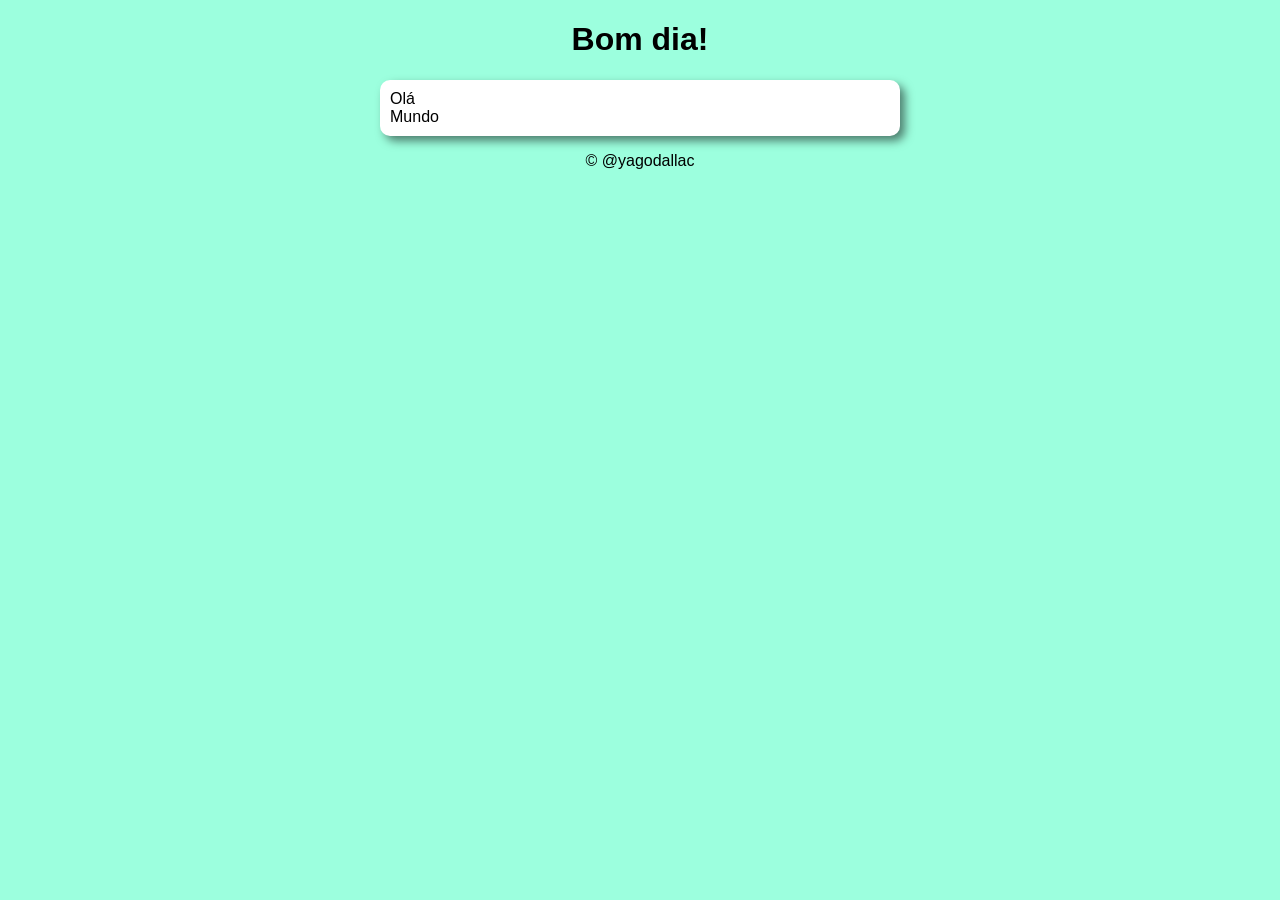
==== 08/index.html @ 92140de8 "exercícios" ====
<!DOCTYPE html>
<html lang="pt-br">
<head>
    <meta charset="UTF-8">
    <meta name="viewport" content="width=device-width, initial-scale=1.0">
    <title>Exercício</title>
    <link rel="stylesheet" href="style.css">
</head>
<body>
    <header>
        <h1>Bom dia!</h1>
    </header>

    <section>
        <div>
            Olá
        </div>
        <div>
            Mundo
        </div>
    </section>

    <footer>
        <p>&copy; @yagodallac</p>
    </footer>

    <script src="script.js"></script>
</body>
</html>
---- 08/style.css ----
body {
    background-color: rgb(156, 255, 222);
    font-family: Arial, Helvetica, sans-serif;
}

header {
    text-align: center;
}

section {
    background-color: white;
    border-radius: 10px;
    padding: 10px;
    width: 500px;
    margin: auto;
    box-shadow: 5px 5px 10px rgba(0, 0, 0, 0.507);
}

footer {
    text-align: center;
}
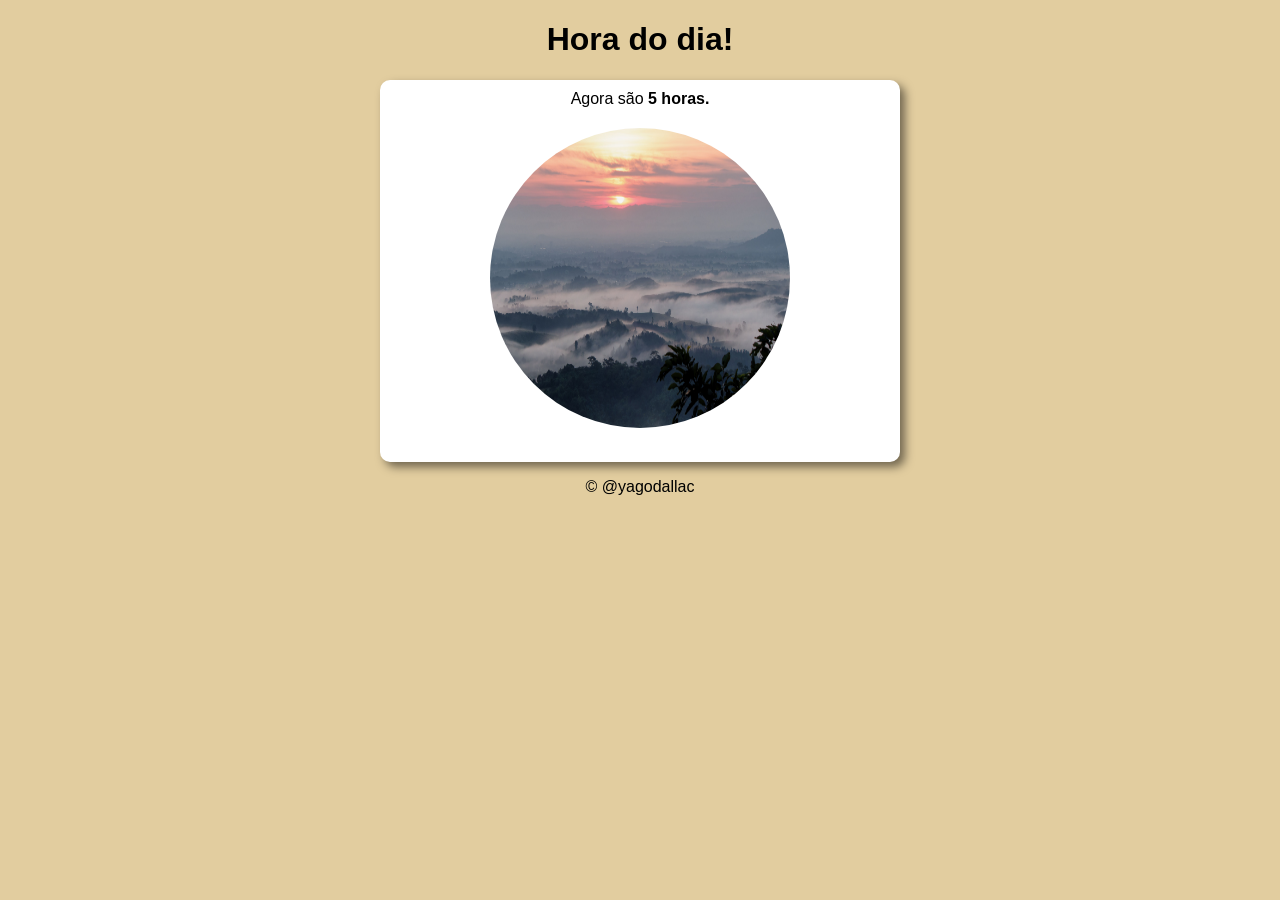
==== commit 6e506561: "exercícios" ====
--- a/08/index.html
+++ b/08/index.html
@@ -6,17 +6,17 @@
     <title>Exercício</title>
     <link rel="stylesheet" href="style.css">
 </head>
-<body>
+<body onload="carregar()">
     <header>
-        <h1>Bom dia!</h1>
+        <h1>Hora do dia!</h1>
     </header>
 
     <section>
-        <div>
-            Olá
+        <div id="msg">
+
         </div>
         <div>
-            Mundo
+            <img id="foto" src="imagens/manha.jpg" alt="manha">
         </div>
     </section>
 
--- a/08/style.css
+++ b/08/style.css
@@ -8,6 +8,7 @@
 }
 
 section {
+    text-align: center;
     background-color: white;
     border-radius: 10px;
     padding: 10px;
@@ -16,6 +17,13 @@
     box-shadow: 5px 5px 10px rgba(0, 0, 0, 0.507);
 }
 
+div img {
+    width: 300px;
+    height: 300px;
+    border-radius: 50%;
+    padding: 20px;
+}
+
 footer {
     text-align: center;
 }
